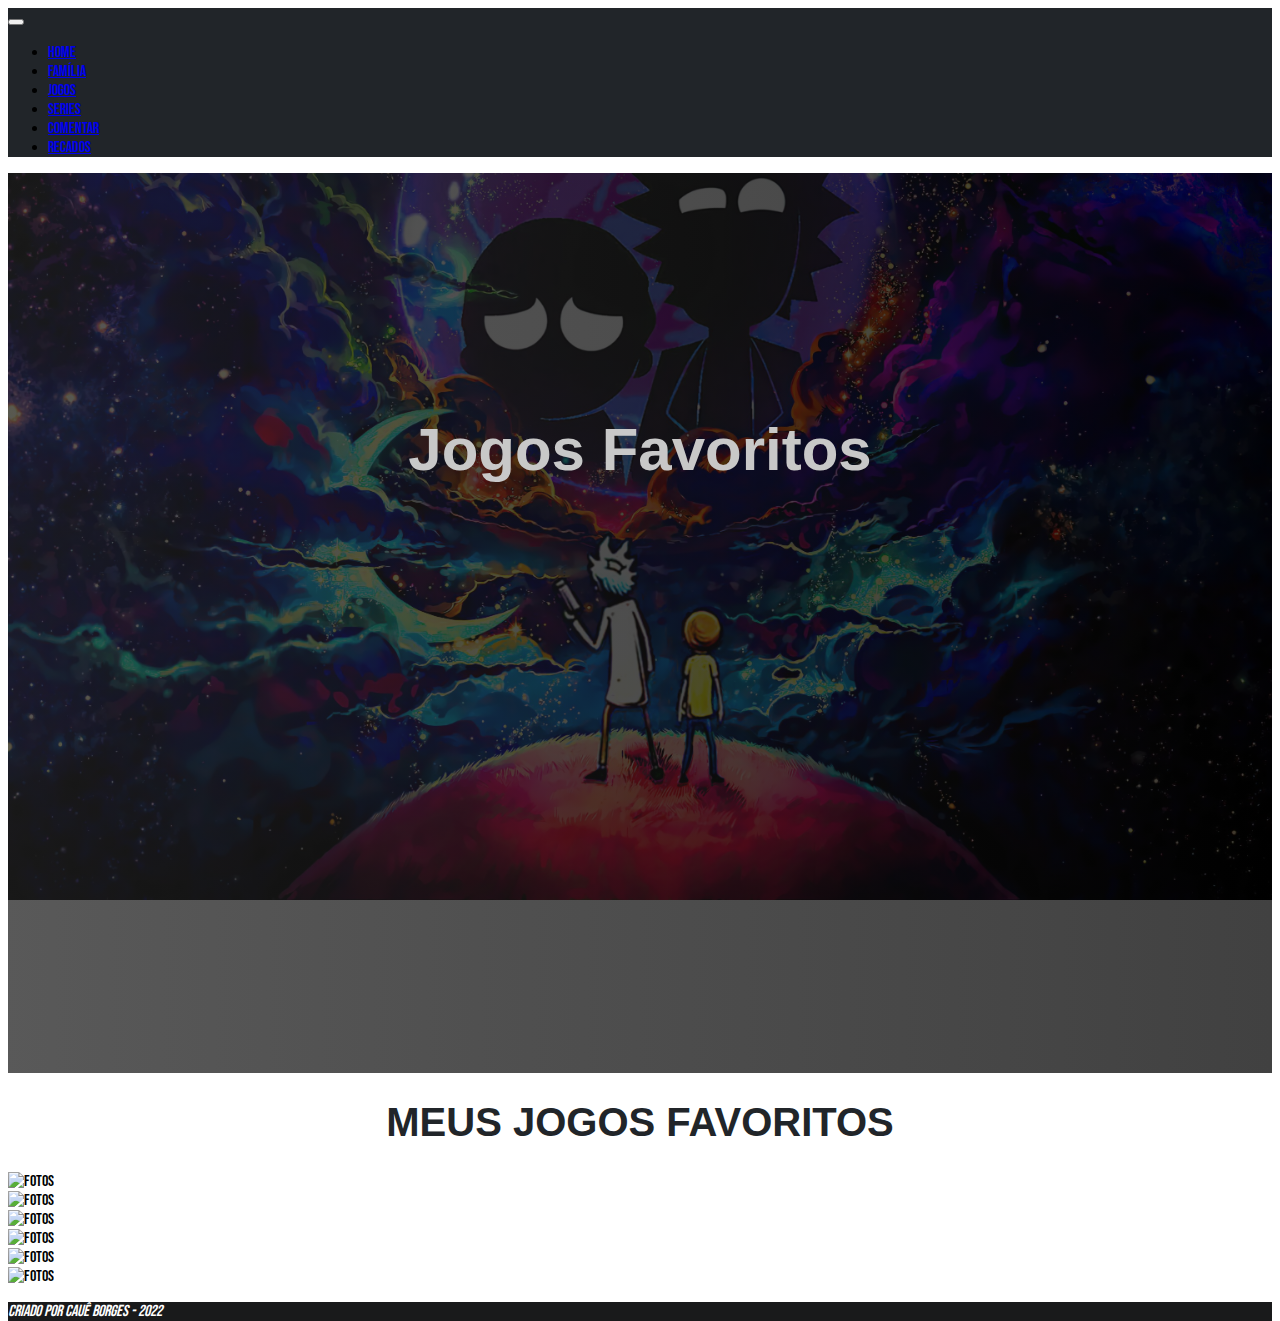
==== jogos.html @ 2012e20e "Add files via upload" ====
<!doctype html>
<html lang="pt-br">
  <head>
    <meta charset="utf-8">
    <meta http-equiv="X-UA-Compatible" content="IE=edge">
    <meta name="viewport" content="width=device-width, initial-scale=1">
    <title>Meu site pessoal 2.0(beta)</title>
    <link rel="icon" a  href="Imagens/ferramenta-de-controle-de-jogo.png" a>
    <link href="estilo.css" rel="stylesheet">
    <link href="https://cdn.jsdelivr.net/npm/bootstrap@5.2.0-beta1/dist/css/bootstrap.min.css" rel="stylesheet" integrity="sha384-0evHe/X+R7YkIZDRvuzKMRqM+OrBnVFBL6DOitfPri4tjfHxaWutUpFmBp4vmVor" crossorigin="anonymous">
    <link href="/docs/5.2/dist/css/bootstrap.min.css" rel="stylesheet" integrity="sha384-gH2yIJqKdNHPEq0n4Mqa/HGKIhSkIHeL5AyhkYV8i59U5AR6csBvApHHNl/vI1Bx" crossorigin="anonymous">
</head>
<body>
  <nav class="navbar navbar-expand-md fixed-top navbar-dark bg-dark">
    <section class="container-fluid">
      <button class="navbar-toggler" type="button" data-bs-toggle="collapse" data-bs-target="#navbarNav"
      aria-controls="navbarNav" aria-expanded="false" aria-label="Toggle navigation">
      <span class="navbar-toggler-icon"></span>
    </button>
            <div class="collapse navbar-collapse" id="navbarNav">

                <ul class="navbar-nav ml-auto">
                  <li class="nav-item">
                    <a class="nav-link active" aria-current="page" href="index.html">Home</a>
                  </li>
                  <li class="nav-item">
                    <a class="nav-link active" aria-current="page" href="familia.html">Família</a>
                  </li>
                  <li class="nav-item">
                    <a class="nav-link active" aria-current="page" href="jogos.html">Jogos</a>
                  </li>
                  <li class="nav-item">
                    <a class="nav-link active" aria-current="page" href="serie.html">Series</a>
                  </li>
                  <li class="nav-item">
                    <a class="nav-link active" aria-current="page" href="recados-form.html">Comentar</a>
                  </li>
                  <li class="nav-item">
                    <a class="nav-link active" aria-current="page" href="recados.php">Recados</a>
                  </li>
                </ul> 
            </div>
        </div>            
    </section>
</nav>        
        <header class="topo">
          <div id="intro" class="view">
              <div class="mask rgba-black-strong">
                  <div class="container-fluid d-flex align-items-center justify-content-center h-100 centralizar">
                      <div class="row d-flex justify-content-center text-center align-self-center ">
                          <div class="container">                     
                              <h1>Jogos Favoritos</h1>
                              <a href="#" id="icon_sobre" class="fa fa-angle-double-down sombra"></a>    
                          </div>
                      </div>
                  </div>
  
              </div>
          </div>
      </header>
      <section class="sobre" id="sobre_mim">
        <div class="container">
            <div class="row justify-content-center">
                <div class="col-sm-8 align-items-center pt-5 pb-5">
                    <h1 class="pb-1">MEUS JOGOS FAVORITOS</h1>

                </div>  
            </div> 
        </div>
    </section>

    <section class="projetos mt-5 mb-5" id="projs">
        <div class="container">

            <div class="row">
                <div class="col-sm-12 col-md-4 pb-5">
                    <div class="card princais_projetos">
                            <div class="card-body proj_1">
                                <img class="card-img-top caixa p-8"src="Imagens/jogos/days.jpg"  alt="Fotos">
                            </div>
                    </div> 
                </div>

                <div class="col-sm-12 col-md-4 pb-5">
                    <div class="card princais_projetos">
                            <div class="card-body proj_3">
                                <img class="card-img-top caixa p-8" src="Imagens/jogos/last.jpg"  alt="Fotos">
                            </div>  
                    </div> 
                </div> 

                <div class="col-sm-12 col-md-4 pb-5">
                    <div class="card princais_projetos">
                            <div class="card-body proj_3">
                                <img class="card-img-top caixa p-8" src="Imagens/jogos/need.jpg"alt="Fotos">
                            </div>  
                    </div> 
                </div>

                <div class="row">
                    <div class="col-sm-12 col-md-4 pb-5">
                        <div class="card princais_projetos">
                                <div class="card-body proj_1">
                                    <img class="card-img-top caixa p-8"src="Imagens/jogos/zelda.jpg"  alt="Fotos">
    
                                </div>
                        </div> 
                    </div>

                    <div class="col-sm-12 col-md-4 pb-5">
                        <div class="card princais_projetos">
                                <div class="card-body proj_3">
                                    <img class="card-img-top caixa p-8" src="Imagens/jogos/zero.jpeg"  alt="Fotos">
                                </div>  
                        </div> 
                    </div> 
    
                    <div class="col-sm-12 col-md-4 pb-5">
                        <div class="card princais_projetos">
                                <div class="card-body proj_3">
                                    <img class="card-img-top caixa p-8" src="Imagens/jogos/mario.jpg"alt="Fotos">
                                </div>  
                        </div> 
                    </div>
                    

            </div>
        </div>
    </section>
       
      <footer class="footer mt-auto py-3">
        <div class="container">
            <p class="text-center"><em>Criado por Cauê Borges - 2022</em></p>
        </div>
    </footer>
      <script src="/docs/5.2/dist/js/bootstrap.bundle.min.js" integrity="sha384-A3rJD856KowSb7dwlZdYEkO39Gagi7vIsF0jrRAoQmDKKtQBHUuLZ9AsSv4jD4Xa" crossorigin="anonymous"></script>
      <script src="https://cdn.jsdelivr.net/npm/bootstrap@5.2.0-beta1/dist/js/bootstrap.bundle.min.js"
      integrity="sha384-pprn3073KE6tl6bjs2QrFaJGz5/SUsLqktiwsUTF55Jfv3qYSDhgCecCxMW52nD2"
      crossorigin="anonymous"></script>
    </body>
  </html>
---- estilo.css ----
@import url('https://fonts.googleapis.com/css2?family=Bebas+Neue&family=Qwitcher+Grypen&display=swap');
html,body,header,#intro{height:100%; font-family: 'Bebas Neue', cursive;}

.navbar{
    background: #212529;
}
.navbar-collapse {
    flex-direction: column;
}

.navbar-light .navbar-nav .nav-link {
    color: rgba(255,255,255);
    font-size: 19px;
}
.navbar-light .navbar-nav .nav-link:hover {
    color: rgb(139, 139, 139);
    font-size: 19px;
}
.navbar-brand{
    
    background: linear-gradient(to left, rgb(255, 255, 255),rgb(100, 100, 100));
    -webkit-background-clip: text;
    -webkit-text-fill-color: transparent;


    text-transform: uppercase;font-weight: 700;
    font-size: 36px;
}
#intro{

    background: linear-gradient(to right, #202020be, #000000be) /* W3C, IE 10+/ Edge, Firefox 16+, Chrome 26+, Opera 12+, Safari 7+ */
    ,url("Imagens/fundo.jpg") no-repeat center center fixed;-webkit-background-size:cover;-moz-background-size:cover;-o-background-size:cover;background-size:cover
}

.topo h1{font-size:60px;font-weight:900;font-family:'Roboto', sans-serif;color:rgb(200, 200, 200)}

.topo p{font-size:25px;font-family:'Roboto', sans-serif;color:#fff}

.topo a{color:#fff;font-size:50px;text-decoration:none;outline:none;display:block;position:absolute;bottom:20px;right:0;left:0;margin:0 auto;width:32px}

.topo .centralizar{position:absolute;top:50%;left:50%;transform:translate(-50%, -50%)}@media (max-width: 400px){
    
.topo h1{font-size:50px}.topo p{font-size:21px}}.sobre{width:100%;height:auto;text-align:center}

.sobre h1{text-align:center;font-size:40px;font-weight:700;font-family:'Roboto', sans-serif;color:#212529}

.sobre p{font-size:23px;font-family:'Roboto', sans-serif;color:#212529;text-align:justify}


#destaques {
    background-color: #fff;
}
footer{
    color: #fff;
    background-color: #191a1b;
    font-size: 1rem;
}

.balao {
    width: 320px;
    float: left;
    text-align: left;
    background-image: url(imagens/balao.jpg);
    background-size: 300px;
    background-repeat: no-repeat;
    padding: 10px 5px;
}
.recado{
    margin: 5px 20px;
}
.nome {
    margin-left: 170px;
    margin-top: 90px;
    font-size: 1.2rem;
    text-align: center;
}
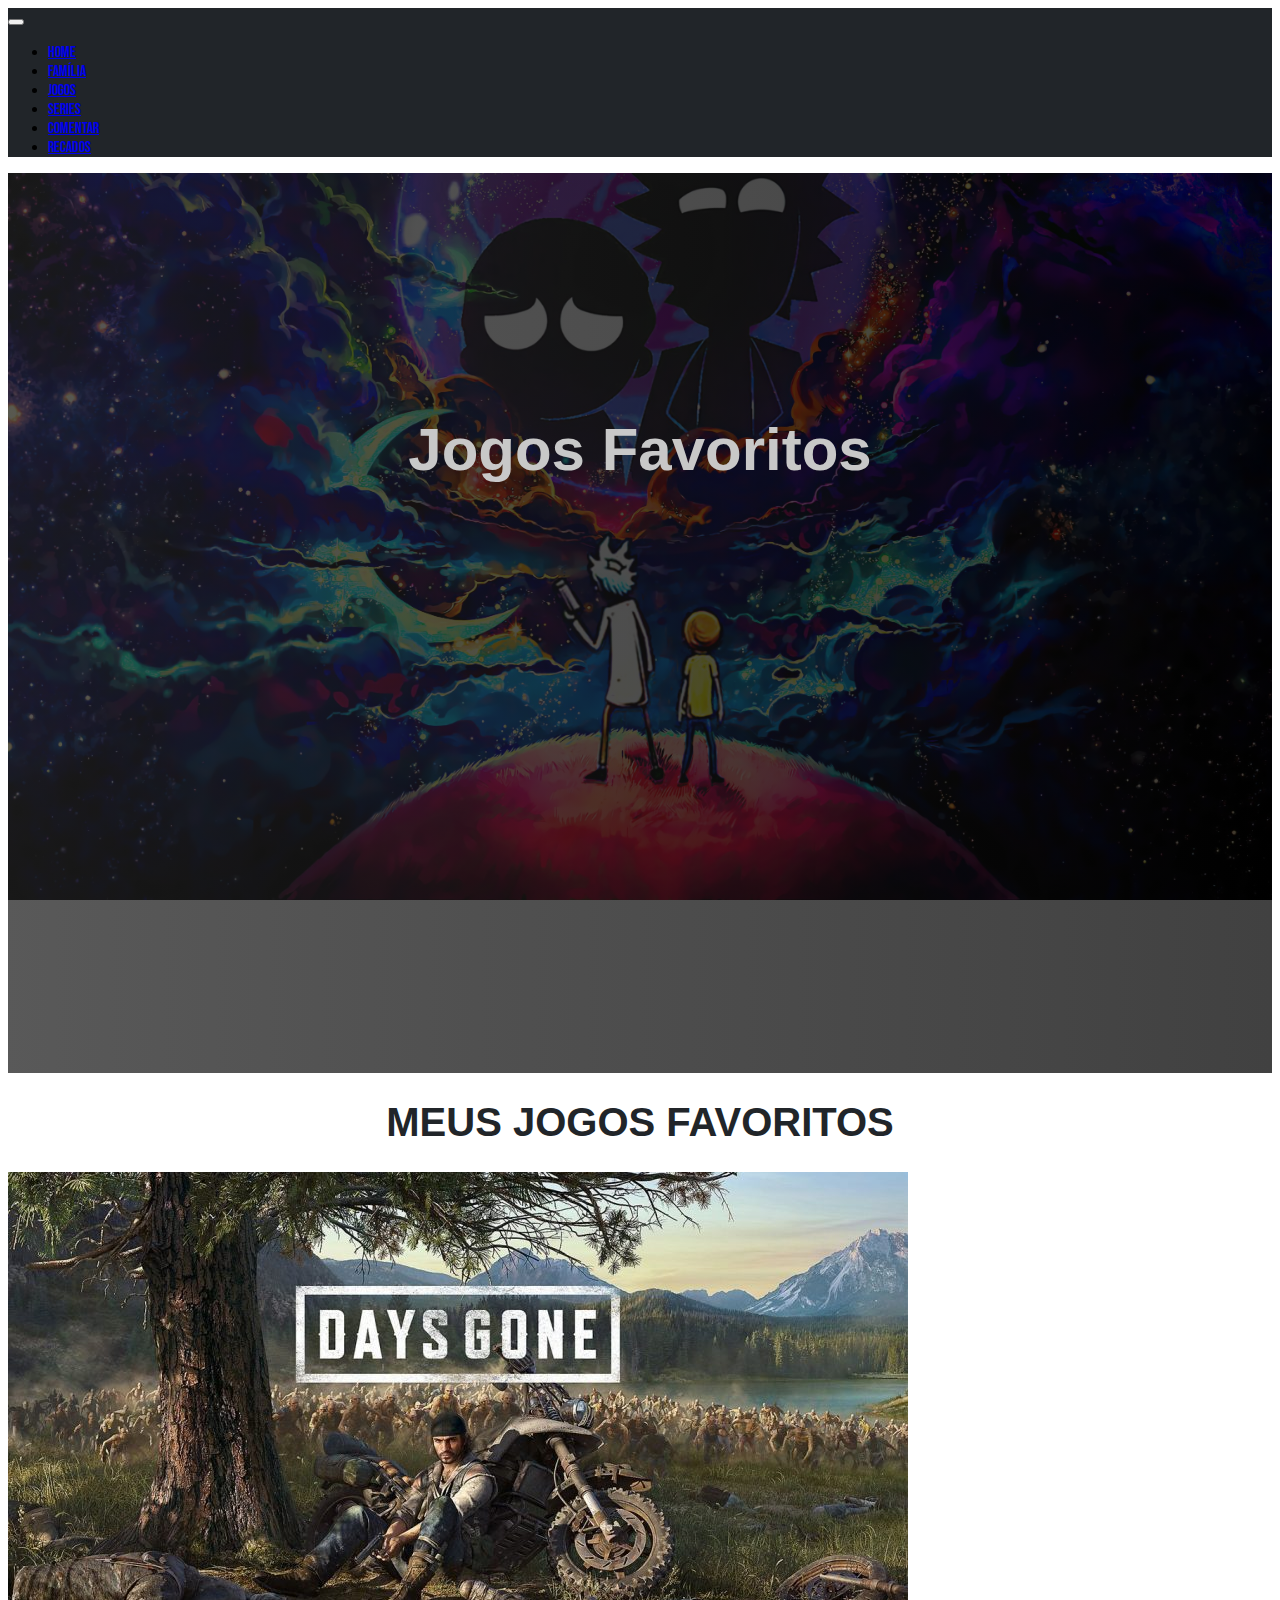
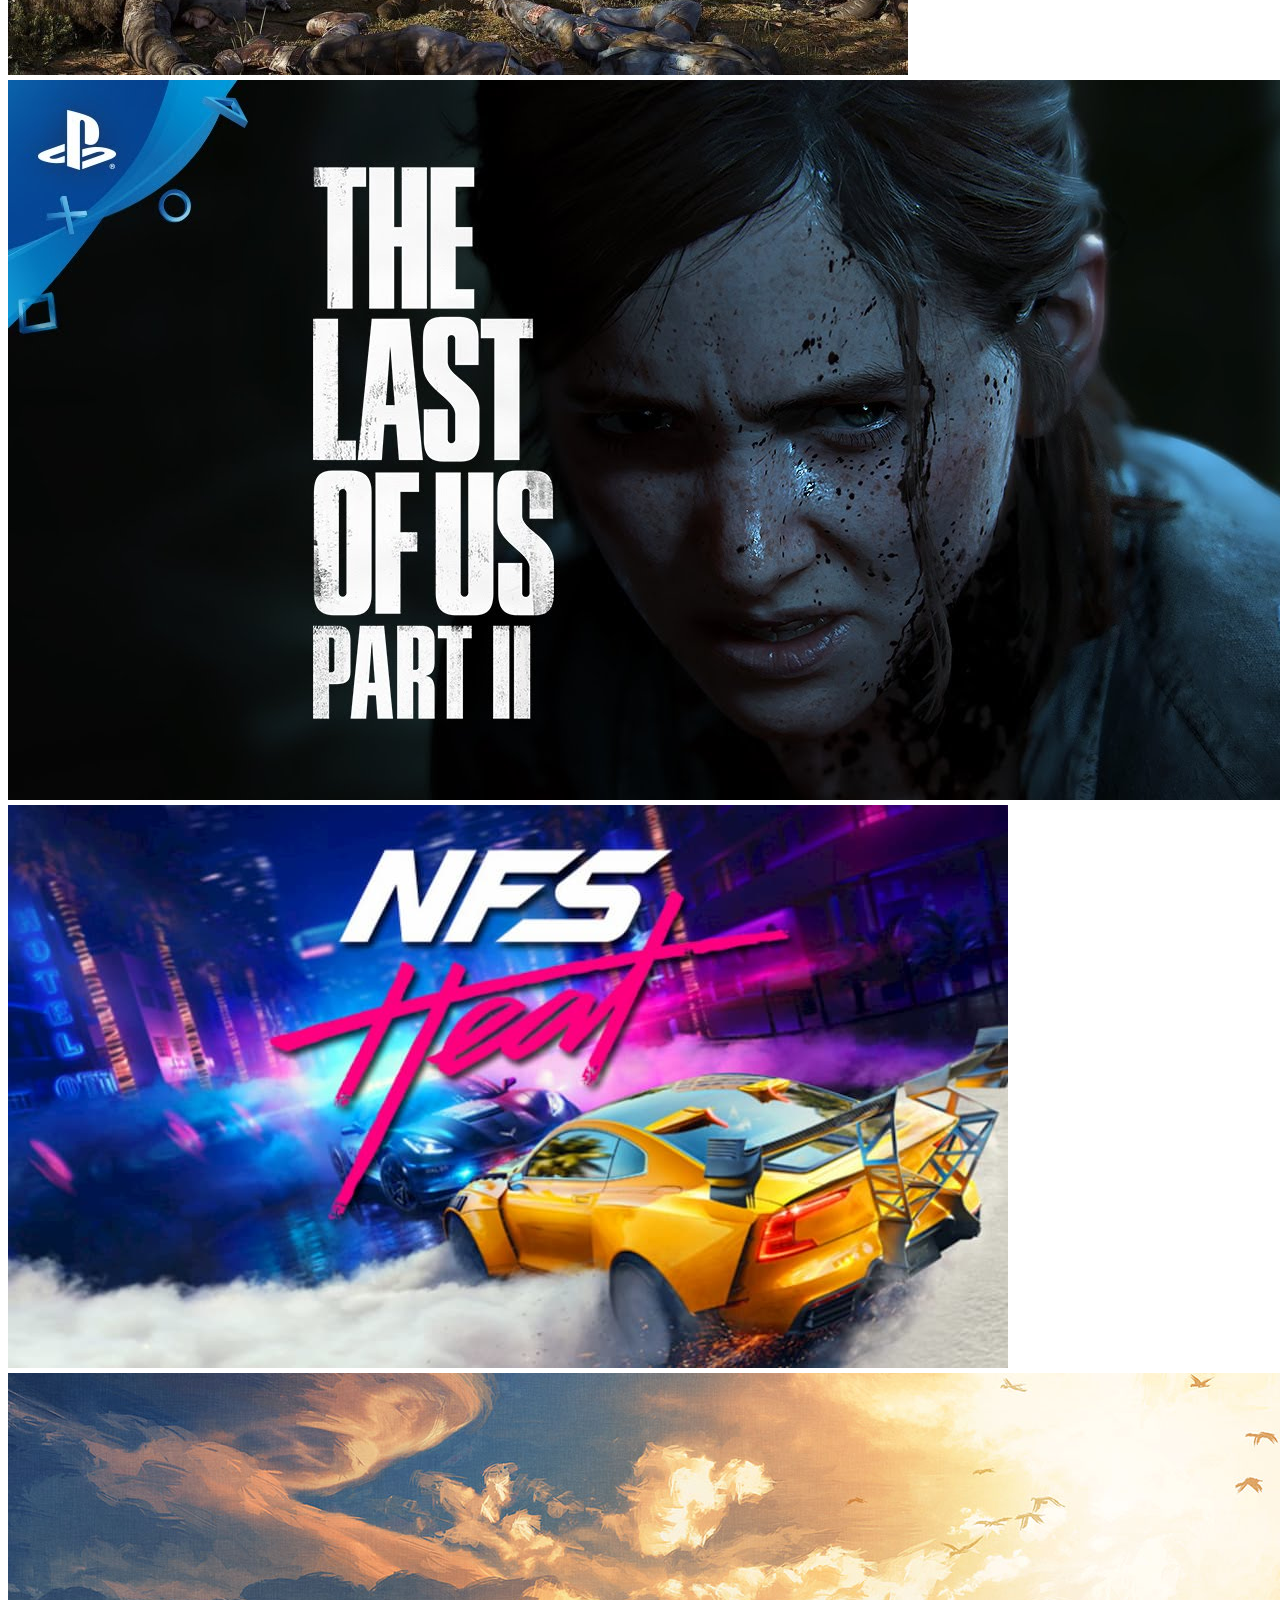
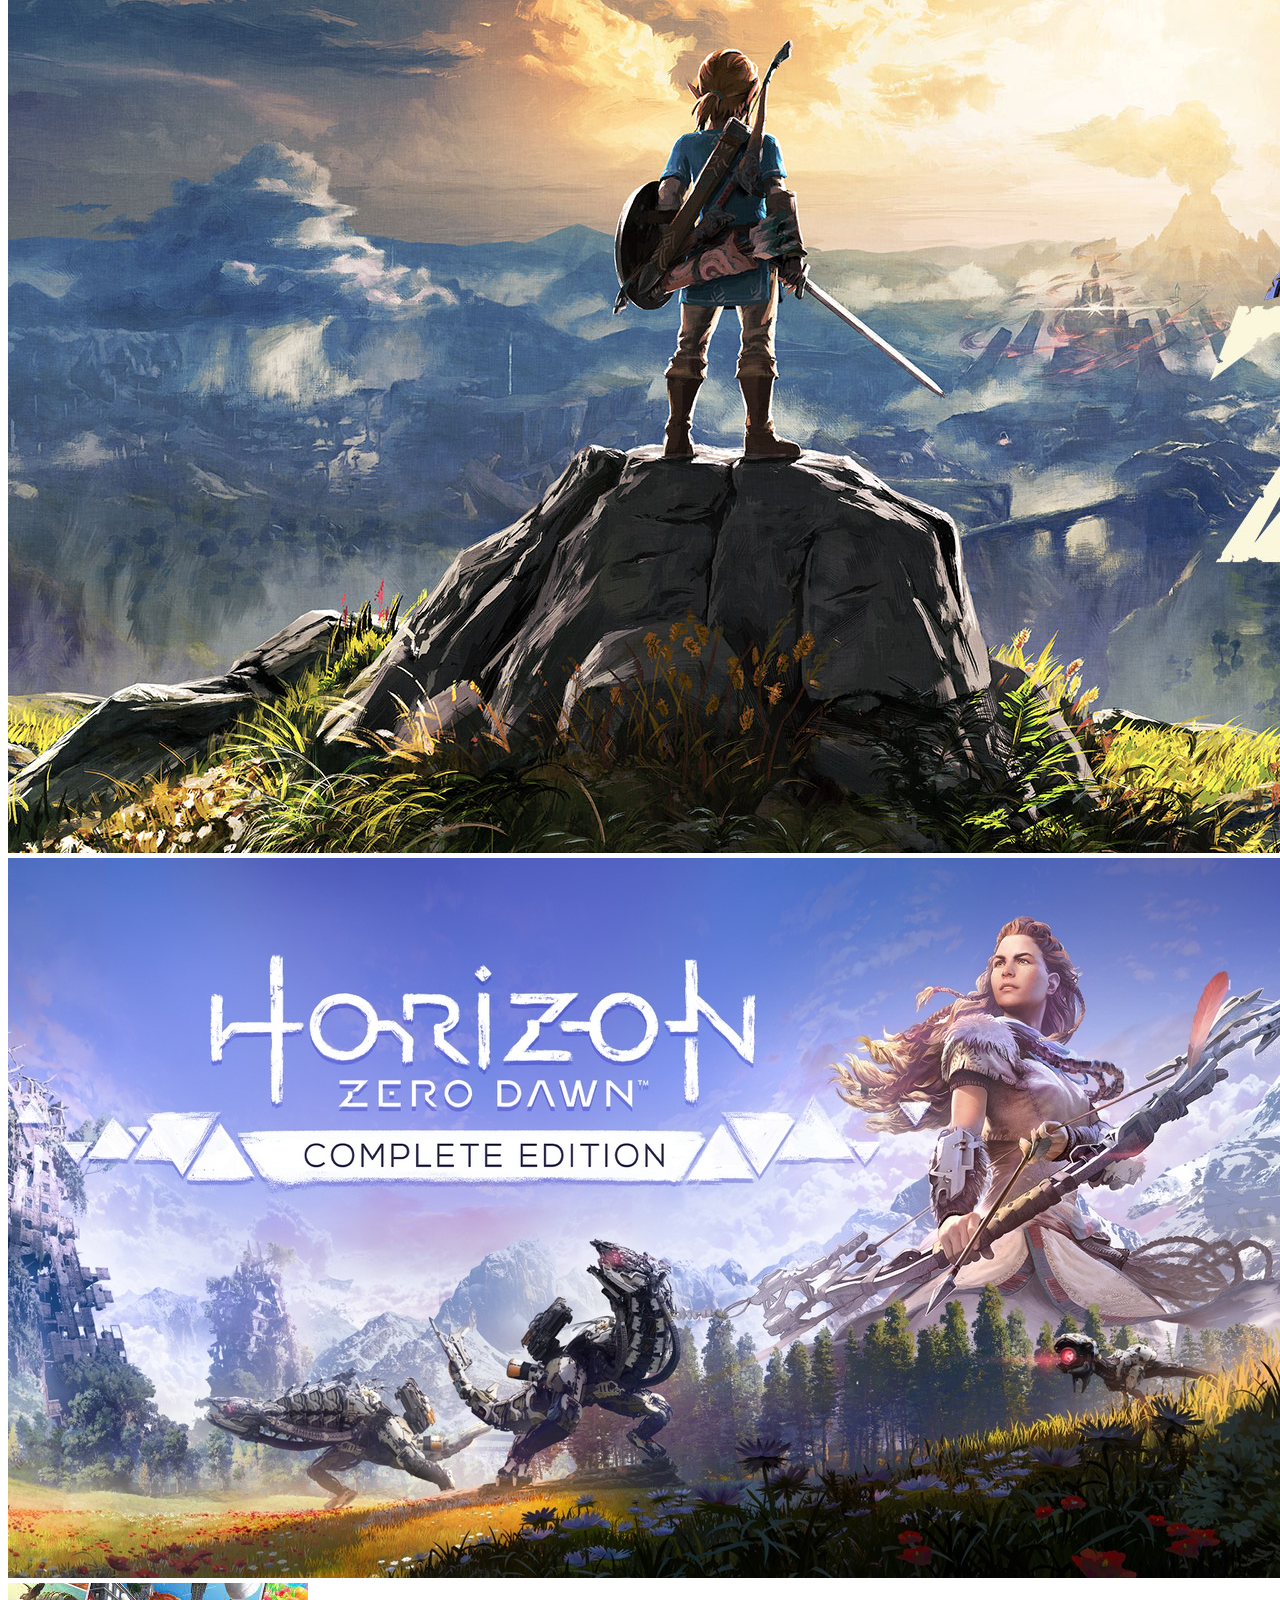
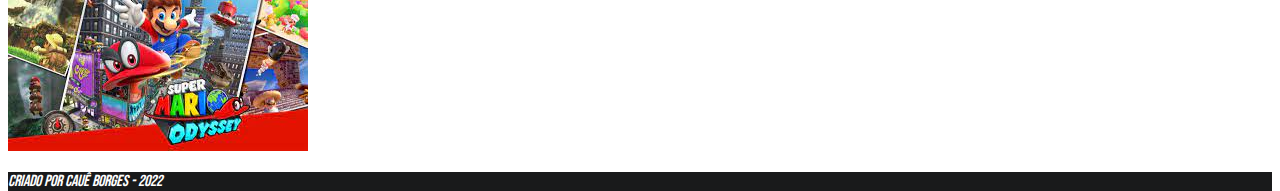
==== commit 27f01261: "Update jogos.html" ====
--- a/jogos.html
+++ b/jogos.html
@@ -76,7 +76,7 @@
                 <div class="col-sm-12 col-md-4 pb-5">
                     <div class="card princais_projetos">
                             <div class="card-body proj_1">
-                                <img class="card-img-top caixa p-8"src="Imagens/jogos/days.jpg"  alt="Fotos">
+                                <img class="card-img-top caixa p-8"src="Imagens/Jogos/days.jpg"  alt="Fotos">
                             </div>
                     </div> 
                 </div>
@@ -84,7 +84,7 @@
                 <div class="col-sm-12 col-md-4 pb-5">
                     <div class="card princais_projetos">
                             <div class="card-body proj_3">
-                                <img class="card-img-top caixa p-8" src="Imagens/jogos/last.jpg"  alt="Fotos">
+                                <img class="card-img-top caixa p-8" src="Imagens/Jogos/last.jpg"  alt="Fotos">
                             </div>  
                     </div> 
                 </div> 
@@ -92,7 +92,7 @@
                 <div class="col-sm-12 col-md-4 pb-5">
                     <div class="card princais_projetos">
                             <div class="card-body proj_3">
-                                <img class="card-img-top caixa p-8" src="Imagens/jogos/need.jpg"alt="Fotos">
+                                <img class="card-img-top caixa p-8" src="Imagens/Jogos/need.jpg"alt="Fotos">
                             </div>  
                     </div> 
                 </div>
@@ -101,7 +101,7 @@
                     <div class="col-sm-12 col-md-4 pb-5">
                         <div class="card princais_projetos">
                                 <div class="card-body proj_1">
-                                    <img class="card-img-top caixa p-8"src="Imagens/jogos/zelda.jpg"  alt="Fotos">
+                                    <img class="card-img-top caixa p-8"src="Imagens/Jogos/zelda.jpg"  alt="Fotos">
     
                                 </div>
                         </div> 
@@ -110,7 +110,7 @@
                     <div class="col-sm-12 col-md-4 pb-5">
                         <div class="card princais_projetos">
                                 <div class="card-body proj_3">
-                                    <img class="card-img-top caixa p-8" src="Imagens/jogos/zero.jpeg"  alt="Fotos">
+                                    <img class="card-img-top caixa p-8" src="Imagens/Jogos/zero.jpeg"  alt="Fotos">
                                 </div>  
                         </div> 
                     </div> 
@@ -118,7 +118,7 @@
                     <div class="col-sm-12 col-md-4 pb-5">
                         <div class="card princais_projetos">
                                 <div class="card-body proj_3">
-                                    <img class="card-img-top caixa p-8" src="Imagens/jogos/mario.jpg"alt="Fotos">
+                                    <img class="card-img-top caixa p-8" src="Imagens/Jogos/mario.jpg"alt="Fotos">
                                 </div>  
                         </div> 
                     </div>
@@ -138,4 +138,4 @@
       integrity="sha384-pprn3073KE6tl6bjs2QrFaJGz5/SUsLqktiwsUTF55Jfv3qYSDhgCecCxMW52nD2"
       crossorigin="anonymous"></script>
     </body>
-  </html>+  </html>
